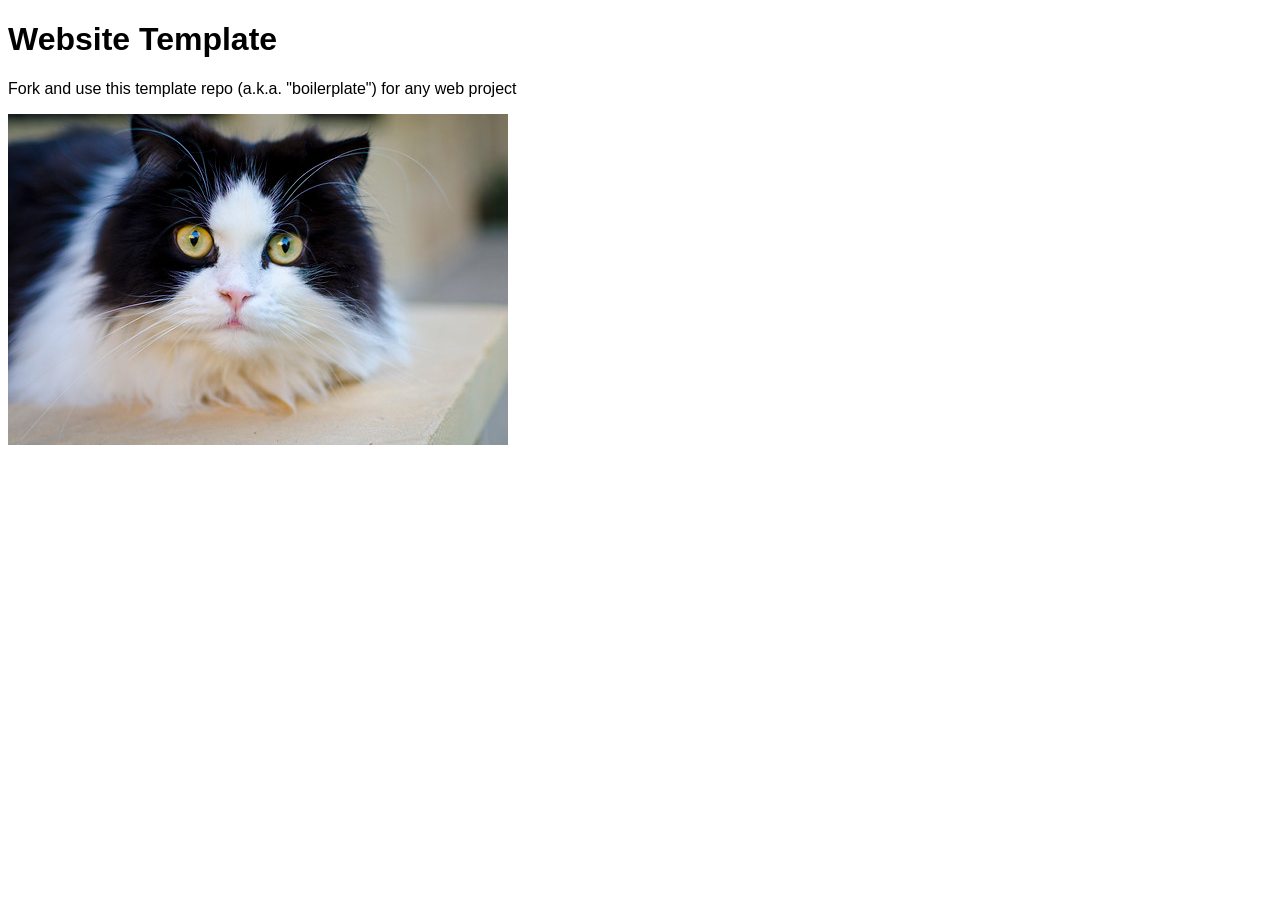
==== index.html @ 8cc6249e "Initial commit" ====
<!doctype html>
<html lang="en">
<head>
	<meta charset="utf-8">
	<title>Website Template</title>
	<link rel="stylesheet" href="./assets/css/styles.css">
</head>
<body>

	<h1>Website Template</h1>
	<p>Fork and use this template repo (a.k.a. "boilerplate") for any web project</p>
	<img src="assets/img/cat.jpg" alt="">

	<script src="./assets/js/main.js"></script>
</body>
</html>
---- assets/css/styles.css ----
/* styles.css */

* {
	font-family: Arial;
}
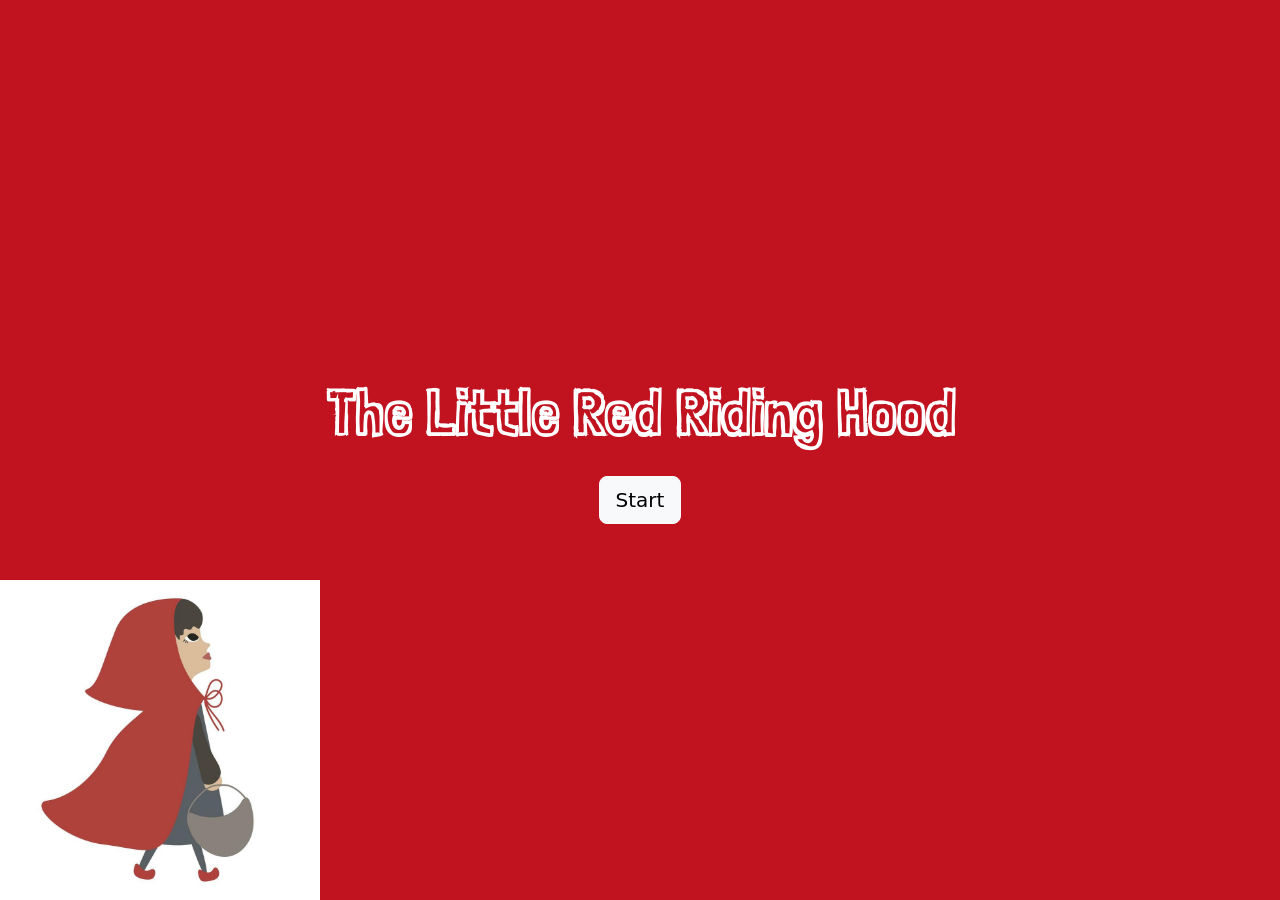
==== commit c8950d74: "Initial commit" ====
--- a/index.html
+++ b/index.html
@@ -1,16 +1,26 @@
-<!doctype html>
+<!DOCTYPE html>
 <html lang="en">
 <head>
-	<meta charset="utf-8">
-	<title>Website Template</title>
-	<link rel="stylesheet" href="./assets/css/styles.css">
+  <meta charset="UTF-8">
+  <title>The Little Red Riding Hood</title>
+  <link rel="preconnect" href="https://fonts.googleapis.com">
+  <link rel="preconnect" href="https://fonts.gstatic.com" crossorigin>
+  <link href="https://fonts.googleapis.com/css2?family=Londrina+Sketch:wght@400;700&display=swap" rel="stylesheet">
+
+  <link href="https://cdn.jsdelivr.net/npm/bootstrap@5.3.2/dist/css/bootstrap.min.css" rel="stylesheet">
+  <link rel="stylesheet" href="./assets/css/styles.css">
 </head>
-<body>
+<body class="bg-red vh-100 position-relative">
+  <div class="container text-center d-flex justify-content-center align-items-center vh-100">
+    <div class="row justify-content-center">
+      <div class="col-12 col-md-0 col-lg-0">
+        <h1 class="text-white mb-4">The Little Red Riding Hood</h1>
+        <a href="page1.html" class="btn btn-light btn-lg">Start</a>
+      </div>
+    </div>
+  </div>
+  <img src="assets/img/Red.jpg" alt="Red Riding Hood" class="corner-image">
 
-	<h1>Website Template</h1>
-	<p>Fork and use this template repo (a.k.a. "boilerplate") for any web project</p>
-	<img src="assets/img/cat.jpg" alt="">
-
-	<script src="./assets/js/main.js"></script>
+  <script src="https://cdn.jsdelivr.net/npm/bootstrap@5.3.2/dist/js/bootstrap.bundle.min.js"></script>
 </body>
 </html>
--- a/assets/css/styles.css
+++ b/assets/css/styles.css
@@ -1,5 +1,38 @@
-/* styles.css */
+.bg-red { 
+  background-color: #c1121f; 
+} 
+.corner-image { 
+  position: absolute; 
+  bottom: 0; 
+  left: 0; 
+  width: 25%; 
+  height: auto; 
+  z-index: 10; 
+} 
 
-* {
-	font-family: Arial;
+h1 { font-family: 'Londrina Sketch', cursive;  
+  font-weight: 700; 
+  font-size: 4rem; 
+  line-height: 1.2; 
+}
+button {
+    margin: 10px;
+    padding: 10px 20px;
+    border-radius: 5px;
+}
+
+.red-btn {
+    background-color: #c1121f; 
+    color: white;               
+    border: none;
+    padding: 10px 20px;
+    border-radius: 5px;
+    cursor: pointer;
+}
+
+.red-btn:hover {
+    background-color: #f8ccd0; 
+}
+body {
+    color: #c1121f;  
 }
